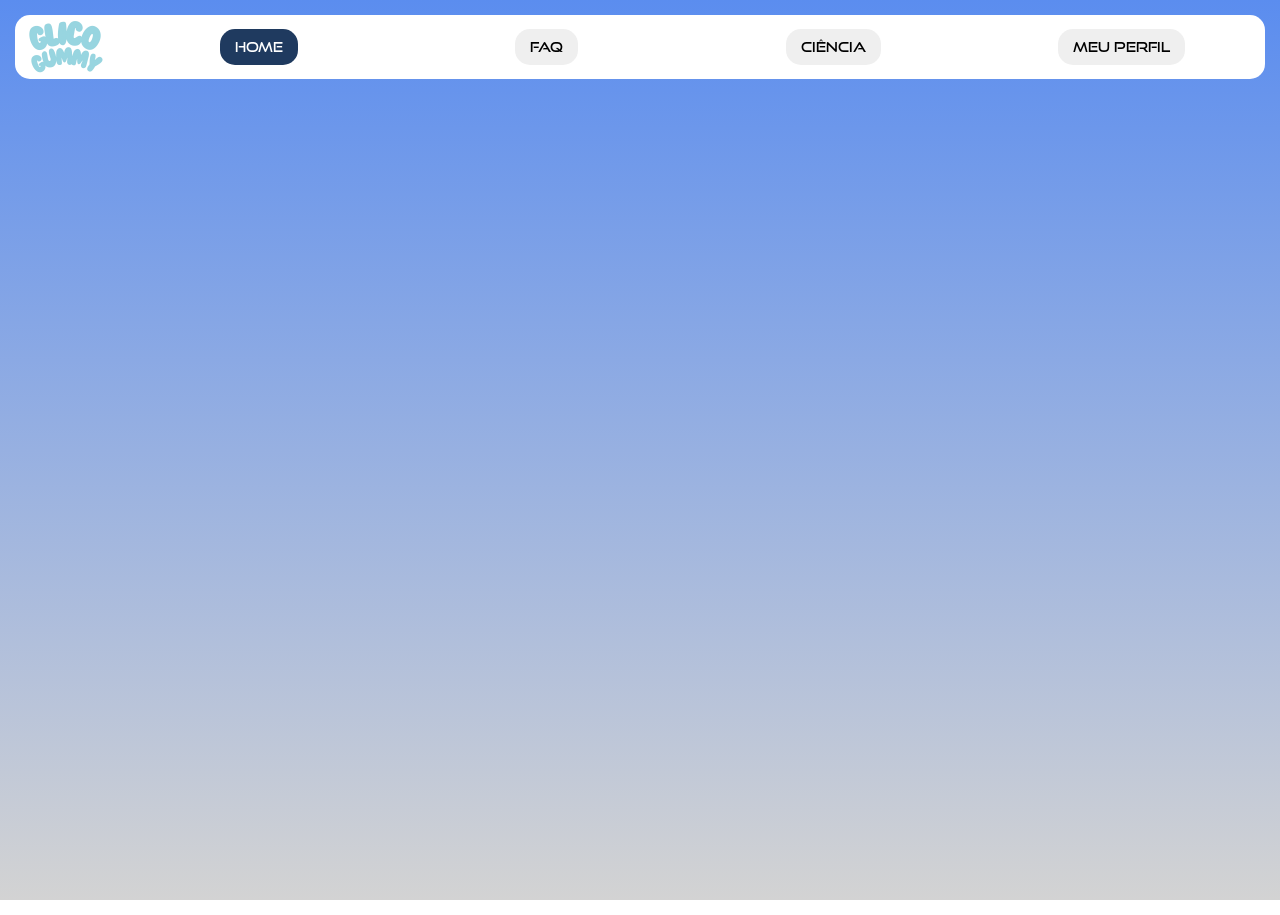
==== candyhome/index2.html @ dc037f5f "Add files via upload" ====
<!DOCTYPE html>
<html lang="en">
<head>
    <meta charset="UTF-8">
    <meta name="viewport" content="width=device-width, initial-scale=1.0">
    <title>GlicoGummy - Página Inicial</title>
    <link rel="icon" href="../images/fotoglicogummy.png">
    <link rel="stylesheet" href="style2.css">
</head>
<body>
    <div class="navbar">
        <img src="../images/fotoglicogummy.png" width="100px">
        <div class="navegation">
            <div class="menumom">
                <div class="menu">
                    <button id="home">Home</button>
                </div>
                <div class="menu">
                    <button>FAQ</button>
                </div>
                <div class="menu">
                    <button>Ciência</button>
                </div>
                <div class="menu">
                    <button>Meu Perfil</button>
                </div>
            </div>
        </div>
    </div>
    <script src="script2.js"></script>
</body>
</html>
---- candyhome/style2.css ----
*{
    padding: 0px;
    margin: 0px;
}
html{
    height: 100%;
    width: 100%;
}
@font-face {
    font-family: 'minhafonte';
    src: url(../fonte/Good-Times-Rg.woff);
}
body{
    height: 100%;
    width: 100%;
    background-image: linear-gradient(180deg, #5B8DEF, lightgray);
    background-attachment: fixed;
}


.navbar{
    height: 4em;
    background-color: white;
    margin: 15px;
    border-radius: 15px;
    display: flex;
    align-items: center;
}

.navegation{
    height: 100%;
    width: 80em;
    border-top-right-radius: 15px;
    border-bottom-right-radius: 15px;
}

.menumom{
    width: 100%;
    height: 100%;
    display: flex;
    justify-content: space-around;
}

.menu{
    height: 100%;
    width: 10em;
    display: flex;
    align-items: center;
    justify-content: center;

}
.menu button{
    padding: 10px 15px;
    font-family: 'minhafonte';
    border: none;
    border-radius: 15px;
}

.menu button#home{
    background-color: #1F3A5F;
    color: white;
}

.menu button:hover{
    cursor: pointer;
    transition: 0.6s;
    background-color: #1F3A5F;
    color: white;
}
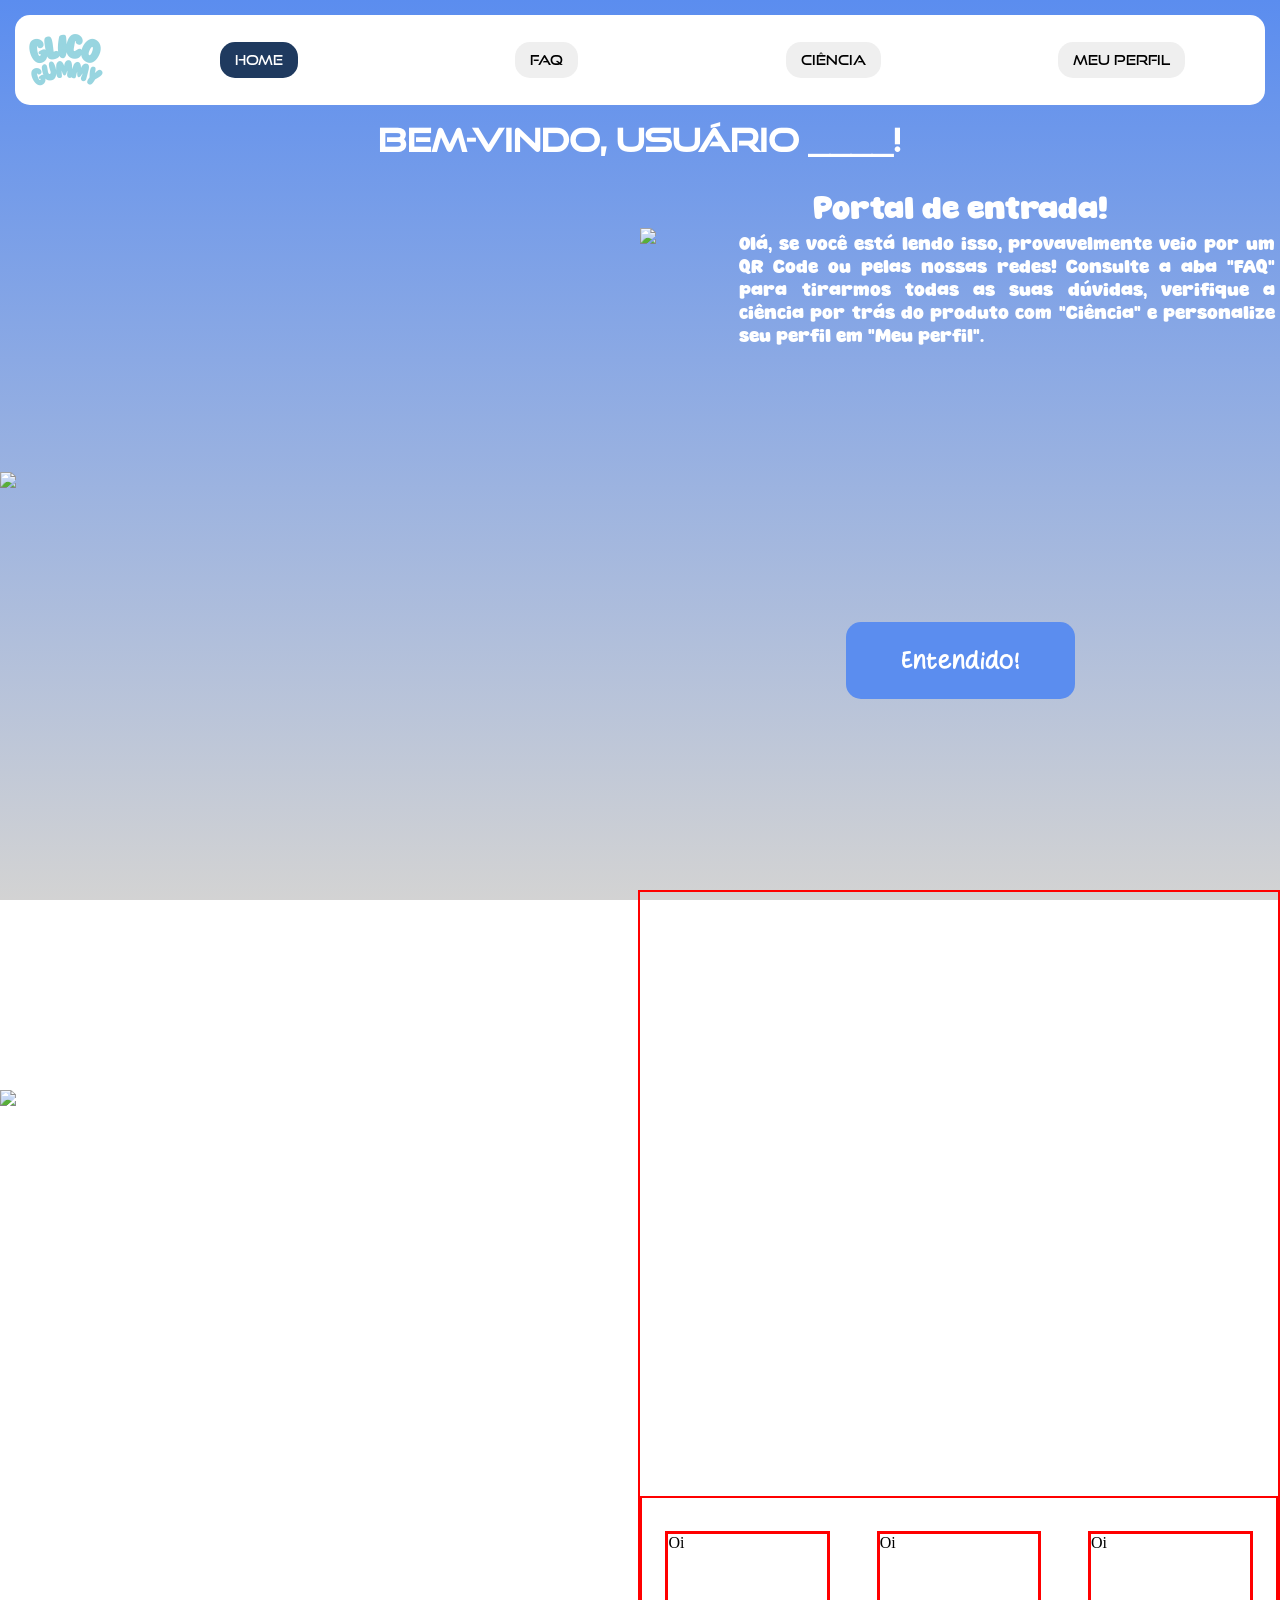
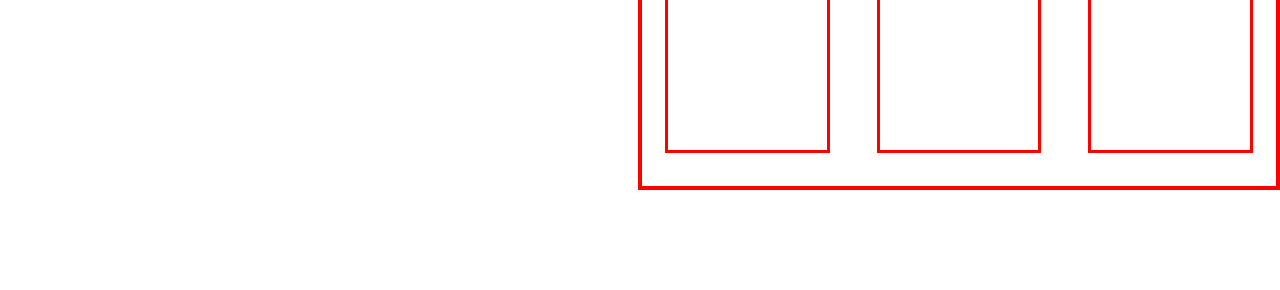
==== commit acccb141: "Add files via upload" ====
--- a/candyhome/index2.html
+++ b/candyhome/index2.html
@@ -27,6 +27,72 @@
             </div>
         </div>
     </div>
+    <div class="content1">
+        <h1 id="ultratext">Bem-vindo, usuário ____!</h1>
+        <div class="imgursos">
+            <img id="ursos" src="../images/ChatGPT Image 23_05_2026, 20_45_60.png" width="760px">
+        </div>
+        <div class="textcontet">
+            <div class="initialcarousel" id="carousel">
+                <h1 id="relative-text">Portal de entrada!</h1>
+                <div class="portal">
+                    <img id="ursofrutas" src="../images/ChatGPT Image 18_06_2026, 01_00_46.png" width="400px">
+                    <p id="reception">Olá, se você está lendo isso, provavelmente veio por um QR Code ou pelas nossas redes! Consulte a aba "FAQ" para tirarmos todas as suas dúvidas, verifique a ciência por trás do produto com "Ciência" e personalize seu perfil em "Meu perfil".</p>
+                </div>
+            </div>
+            <div class="button">
+                <button class="megabotão" id="megabutton">Entendido!</button>
+            </div>
+        </div>
+
+
+    </div>
+    <div class="nextcontent">
+        <div class="ursogigante" id="ursogigante">
+            <img id="imgurso" src="../images/ChatGPT Image 18_06_2026, 01_11_45.png" width="900px">
+        </div>
+        <div class="conteudovenda">
+            <div class="carousel-container">
+                <div class="carousel-track">
+                    <div class="carousel-track-container">
+                        <div class="carousel-page">
+                            <div class="product">
+                                Oi
+                            </div>
+                            <div class="product">
+                                Oi
+                            </div>
+                            <div class="product">
+                                Oi
+                            </div>
+                        </div>
+                        <div class="carousel-page">
+                            <div class="product">
+
+                            </div>
+                            <div class="product">
+
+                            </div>
+                            <div class="product">
+
+                            </div>
+                        </div>
+                        <div class="carousel-page">
+                            <div class="product">
+
+                            </div>
+                            <div class="product">
+
+                            </div>
+                            <div class="product">
+
+                            </div>
+                        </div>
+                    </div>
+                </div>
+            </div>
+        </div>
+    </div>
     <script src="script2.js"></script>
 </body>
 </html>
--- a/candyhome/style2.css
+++ b/candyhome/style2.css
@@ -10,6 +10,14 @@
     font-family: 'minhafonte';
     src: url(../fonte/Good-Times-Rg.woff);
 }
+@font-face {
+    font-family: 'minhafonte2';
+    src: url(../fonte/Super-Pandora.woff);
+}
+@font-face {
+    font-family: 'minhafonte3';
+    src: url(../fonte/Welcome-Darling.woff);
+}
 body{
     height: 100%;
     width: 100%;
@@ -19,7 +27,7 @@
 
 
 .navbar{
-    height: 4em;
+    height: 10%;
     background-color: white;
     margin: 15px;
     border-radius: 15px;
@@ -68,3 +76,159 @@
     color: white;
 }
 
+.content1{
+    height: 80%;
+    display: flex;
+    position: relative;
+}
+
+.imgursos, .textcontet{
+    width: 50%;
+    height: 100%;
+}
+
+.imgursos{
+    display: flex;
+    justify-content: center;
+    align-items: center;
+    overflow: hidden;
+}
+
+.imgursos #ursos{
+    transform: translateX(-100%);
+    transition: transform 1.5s ease-in-out;
+}
+#ursos.movimento{
+    transform: translateX(0);
+}
+
+.content1 h1#ultratext{
+    position: absolute;
+    left: 50%;
+    transform: translateX(-50%);
+    font-family: 'minhafonte';
+    color: white;
+}
+
+.initialcarousel{
+    margin-top: 70px;
+    width: 100%;
+    height: 60%;
+}
+
+#relative-text{
+    text-align: center;
+    color: white;
+    font-family: 'minhafonte2';
+    font-weight: normal;
+}
+
+.portal{
+    height: 15em;
+    overflow: hidden;
+    display: flex;
+}
+
+
+#reception{
+    font-family: 'minhafonte2';
+    font-size: larger;
+    color: white;
+    text-align: justify;
+    margin: 5px;
+}
+
+.button{
+    display: flex;
+    justify-content: center;
+}
+
+.button button{
+    padding: 25px 55px;
+    border-radius: 15px;
+    cursor: pointer;
+    border: none;
+    background-color: #5B8DEF;
+    color: white;
+    font-family: 'minhafonte3';
+    font-size: 1.5em;
+}
+
+.button button:hover{
+    transition: 0.8s;
+    background-color: #1F3A5F;
+
+}
+
+#ursofrutas{
+    transform: translateY(100%);
+    transition: transform 1.2s ease-in-out;
+}
+
+#ursofrutas.subirurso{
+    transform: translateY(0);
+}
+
+.nextcontent{
+    height: 100%;
+    margin-top: 50px;
+    display: flex;
+}
+
+.ursogigante, .conteudodevenda{
+    width: 50%;
+
+}
+.conteudovenda{
+    border: solid red 2px;
+    width: 50%;
+    display: flex;
+    flex-direction: column-reverse;
+}
+
+#ursogigante{
+    opacity: 0;
+    transition: opacity 0.7s ease-in-out;
+    position: relative;
+    top: 100px;
+}
+
+
+#ursogigante.aparecerursao{
+    opacity: 1;
+}
+
+img#imgurso{
+    position: relative;
+    top: 100px;
+}
+.carousel-container{
+    border: solid red 2px;
+    height: 18em;
+}
+
+.carousel-track{
+    width: 100%;
+    height: 100%;
+    overflow: hidden;
+}
+.carousel-track-container{
+    display: flex;
+    transition: transform 0.7s ease-in-out;
+    height: 100%;
+}
+.carousel-page{
+    min-width: 100%;
+    height: 100%;
+    height: 100%;
+    display: flex;
+    justify-content: space-around;
+    align-items: center;
+}
+
+.product{
+    border: solid red 3px;
+    width: 25%;
+    height: 75%;
+}
+
